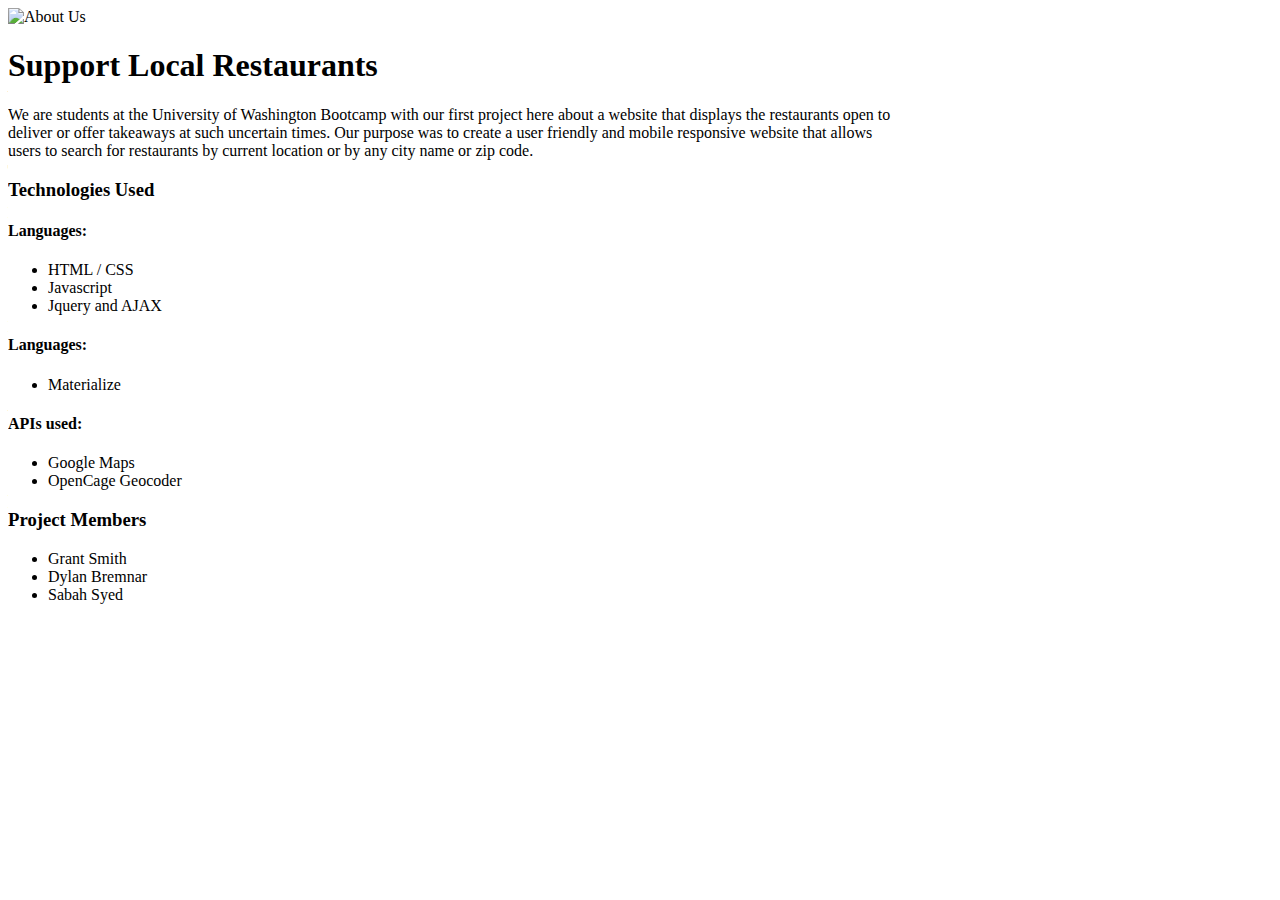
==== aboutUs.html @ 83ae8026 "Added final script without map" ====
<!DOCTYPE html>
<html lang="en">
<head>
    <meta charset="UTF-8">
    <meta name="viewport" content="width=device-width, initial-scale=1.0">
    <title>About us</title>
    <style>
        body { 
        
        width : 70%;
       
        }
        p{  
            
        }
        .center{
            display: block;
            margin-left: auto;
            margin-right: auto;
            width: 100%;
            
        }
        
    </style>
</head>
<body>
    <img src="./images/about-us-header.jpg" alt="About Us" class = "center">
    <h1> Support Local Restaurants</h1>
    <p> We are students at the University of Washington Bootcamp with our first project here 
        about a website that displays the restaurants open to deliver or offer takeaways at such 
        uncertain times. Our purpose was to create a user friendly and mobile responsive website that
        allows users to search for restaurants by current location or by any city name or zip code.

    </p>  
    <h3>Technologies Used </h3>
    <h4>Languages:</h4>
    <ul>
        <li>HTML / CSS</li>
        <li>Javascript</li>
        <li>Jquery and AJAX</li>
    </ul>
    <h4>Languages:</h4>
    <ul>
        <li>Materialize</li>
    </ul>
    <h4> APIs used:</h4>
    <ul>
        <li>Google Maps</li>
        <li>OpenCage Geocoder</li>
    </ul>
        <div class = "members">
            <h3> Project Members</h3>
                <ul>
                    <li>Grant Smith</li>
                    <li> Dylan Bremnar</li>
                    <li> Sabah Syed</li>
                </ul>
        </div>
</body>
</html>
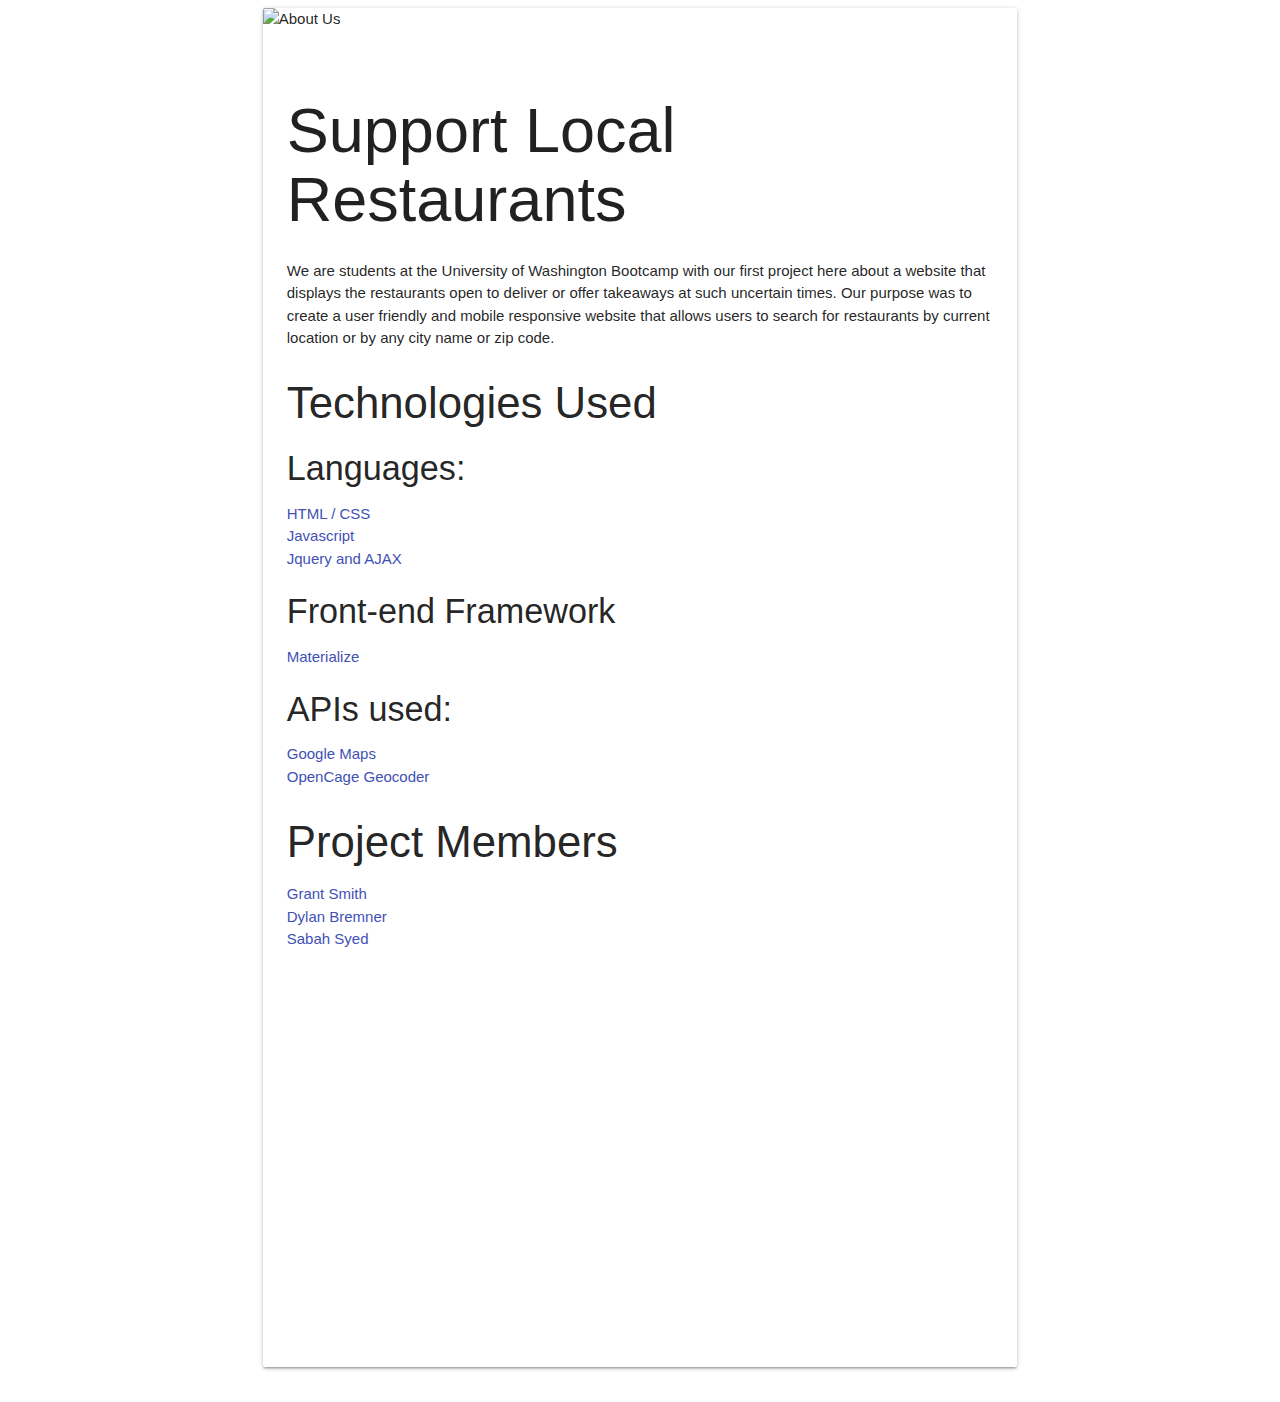
==== commit 5c080bac: "Updated aboutUs.html" ====
--- a/aboutUs.html
+++ b/aboutUs.html
@@ -3,58 +3,61 @@
 <head>
     <meta charset="UTF-8">
     <meta name="viewport" content="width=device-width, initial-scale=1.0">
+    <link rel="stylesheet" href="https://cdnjs.cloudflare.com/ajax/libs/font-awesome/5.11.2/css/all.min.css">
+    <link rel="stylesheet" href="https://cdnjs.cloudflare.com/ajax/libs/materialize/1.0.0/css/materialize.min.css">  
+    <link href="https://fonts.googleapis.com/icon?family=Material+Icons" rel="stylesheet">
+    <link href="https://fonts.googleapis.com/css?family=Cinzel:700|Courgette|Delius+Unicase:700|Righteous|Vast+Shadow&display=swap" rel="stylesheet">   
+    <style>
+        a {
+            color: #3f51b5 !important;
+        }
+    </style>
+    <link rel="stylesheet" href="./style.css">
     <title>About us</title>
-    <style>
-        body { 
-        
-        width : 70%;
-       
-        }
-        p{  
-            
-        }
-        .center{
-            display: block;
-            margin-left: auto;
-            margin-right: auto;
-            width: 100%;
-            
-        }
-        
-    </style>
 </head>
 <body>
-    <img src="./images/about-us-header.jpg" alt="About Us" class = "center">
-    <h1> Support Local Restaurants</h1>
-    <p> We are students at the University of Washington Bootcamp with our first project here 
-        about a website that displays the restaurants open to deliver or offer takeaways at such 
-        uncertain times. Our purpose was to create a user friendly and mobile responsive website that
-        allows users to search for restaurants by current location or by any city name or zip code.
+    <div class="row">
+        <div class="col s12 m12 l12">
+          <div class="card">
+            <div class="card-image">
+                <img src="./about-us-header.jpg" alt="About Us">
+            </div>
+            <div class="card-content">
+                <h1> Support Local Restaurants</h1>
+                <p> We are students at the University of Washington Bootcamp with our first project here 
+                    about a website that displays the restaurants open to deliver or offer takeaways at such 
+                    uncertain times. Our purpose was to create a user friendly and mobile responsive website that
+                    allows users to search for restaurants by current location or by any city name or zip code.
+            
+                </p>  
+                <h3>Technologies Used </h3>
+                <h4>Languages:</h4>
+                <ul>
+                    <li><a href="https://www.w3.org/standards/webdesign/htmlcss">HTML / CSS</a></li>
+                    <li><a href="https://www.javascript.com/">Javascript</a></li>
+                    <li><a href="https://jquery.com/">Jquery and AJAX</a></li>
+                </ul>
+                <h4>Front-end Framework</h4>
+                <ul>
+                    <li><a href="https://materializecss.com/">Materialize</a></li>
+                </ul>
+                <h4> APIs used:</h4>
+                <ul>
+                    <li><a href="https://developers.google.com/maps/documentation">Google Maps</a></li>
+                    <li><a href="https://opencagedata.com/">OpenCage Geocoder</a></li>
+                </ul>
+                    <div class = "members">
+                        <h3> Project Members</h3>
+                            <ul>
+                                <li><a href="https://github.com/grantnsmith">Grant Smith</a></li>
+                                <li><a href="https://github.com/bremnerdc">Dylan Bremner</a></li>
+                                <li><a href="https://github.com/sabahsyed">Sabah Syed</a></li>
+                            </ul>
+            </div>
+          </div>
+        </div>
+      </div>
 
-    </p>  
-    <h3>Technologies Used </h3>
-    <h4>Languages:</h4>
-    <ul>
-        <li>HTML / CSS</li>
-        <li>Javascript</li>
-        <li>Jquery and AJAX</li>
-    </ul>
-    <h4>Languages:</h4>
-    <ul>
-        <li>Materialize</li>
-    </ul>
-    <h4> APIs used:</h4>
-    <ul>
-        <li>Google Maps</li>
-        <li>OpenCage Geocoder</li>
-    </ul>
-        <div class = "members">
-            <h3> Project Members</h3>
-                <ul>
-                    <li>Grant Smith</li>
-                    <li> Dylan Bremnar</li>
-                    <li> Sabah Syed</li>
-                </ul>
         </div>
 </body>
 </html>--- a/style.css
+++ b/style.css
@@ -0,0 +1,44 @@
+.brand-logo {
+    margin-left: 10px;;
+}
+.card {
+    margin-left: 20%;
+    margin-right: 20%;
+    padding-bottom: 30%;
+}
+.card-title {
+    font-weight: bolder !important;
+    font-family: 'Arima Madurai', cursive !important;
+}
+.map-responsive{
+    overflow:hidden;
+    padding-bottom:56.25%;
+    position:relative;
+    height:0;
+}
+.map-responsive iframe{
+    left:0;
+    top:0;
+    height:80%;
+    width:80%;
+    position:absolute;
+}
+.map {
+    margin-left: 10%;
+}
+#editLocation{
+    color: blue !important;
+}
+#aboutUs{
+    font-weight: bold;
+}
+#map {
+    height: 400px;
+    width:400px;
+    position: relative;
+    margin: 50px 50px 50px 50px;
+    padding: 10px;
+   
+
+  }
+  